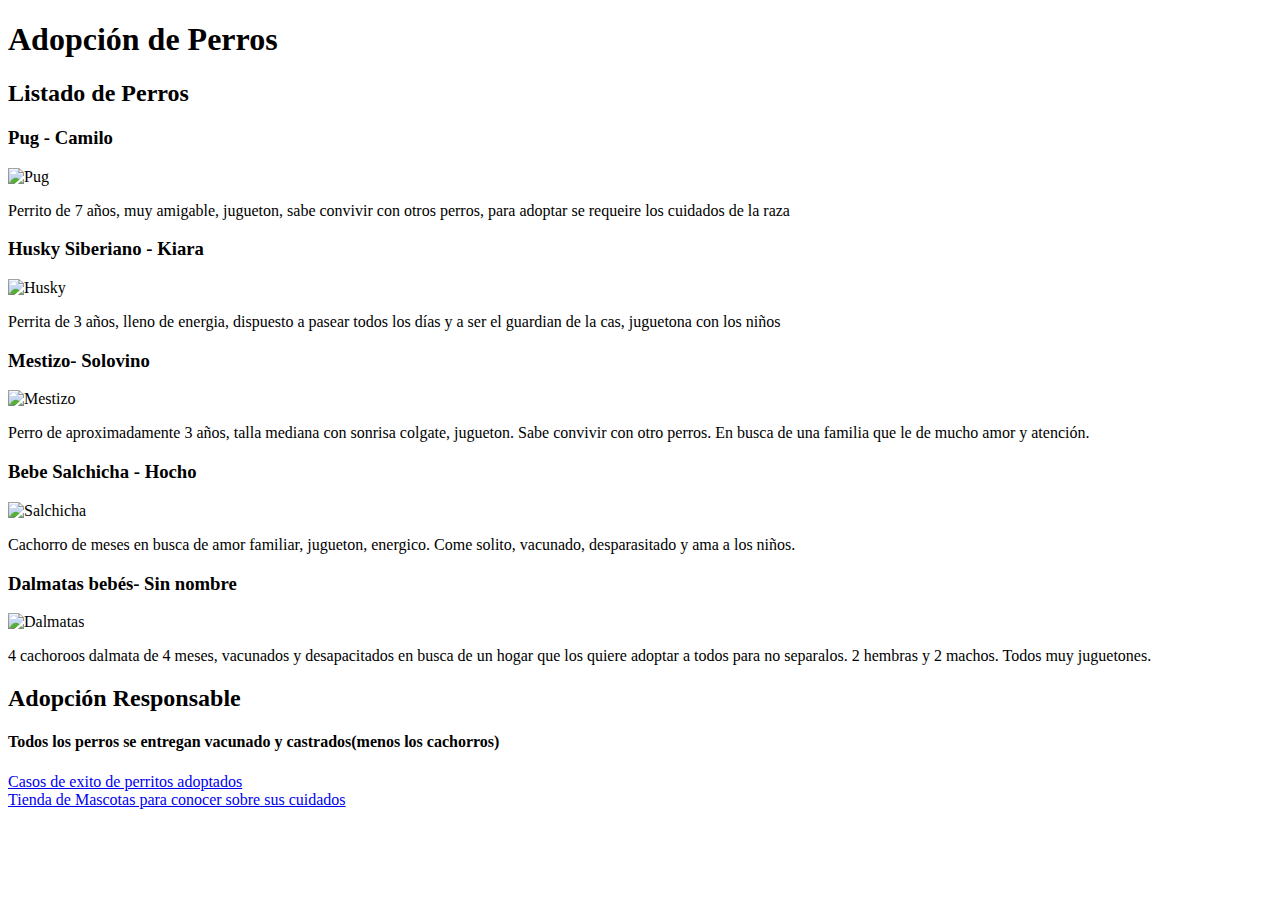
==== index.html @ fd3bbd3b "Agregando etiquetas básicas en HTML" ====
<!DOCTYPE html>
<html lang="en">
<head>
    <meta charset="UTF-8">
    <meta http-equiv="X-UA-Compatible" content="IE=edge">
    <meta name="viewport" content="width=device-width, initial-scale=1.0">
    <!--Style CSS-->

    <title>Adopción de Perritos</title>
</head>
<body>
    <h1>Adopción de Perros</h1>
    <h2>Listado de Perros</h2>

    <!--Perro 1-->
    <h3>Pug - Camilo</h3>

    <img src="https://previews.123rf.com/images/fongleon356/fongleon3561607/fongleon356160700239/61192101-close-up-face-of-cute-dog-puppy-pug-with-dress-smile-panting-with-tongue-out-and-sit-on-floor.jpg" alt="Pug" width="350px" height="350px">

    <p>Perrito de 7 años, muy amigable, jugueton, sabe convivir con otros perros, para adoptar se requeire los cuidados de la raza</p>
    
    <!-- Perro 2-->
    <h3>Husky Siberiano - Kiara</h3>
    
    <img src="https://www.hola.com/imagenes/mascotas/20201005176621/perro-husky-raza-perro-lobo/0-874-229/husky-e.jpg" alt="Husky" width="350px" height="350px">

    <p>Perrita de 3 años, lleno de energia, dispuesto a pasear todos los días y a ser el guardian de la cas, juguetona con los niños </p>

    <!--Perro 3-->
    <h3>Mestizo- Solovino</h3>
    
    <img src="https://www.unotv.com/uploads/2022/07/perro-01-112553.jpg" alt="Mestizo" width="350px" height="350px">

    <p>Perro de aproximadamente 3 años, talla mediana con sonrisa colgate, jugueton. Sabe convivir con otro perros. En busca de una familia que le de mucho amor y atención.</p>

    <!--Perro 4-->
    <h3>Bebe Salchicha - Hocho</h3>
    
    <img src="https://img.freepik.com/fotos-premium/lindo-cachorro-perro-salchicha-color-chocolate-tumbona_414160-1569.jpg?w=2000" alt="Salchicha" width="350px" height="350px">

    <p>Cachorro de meses en busca de amor familiar, jugueton, energico. Come solito, vacunado, desparasitado y ama a los niños. </p>


    <!--Perro 5-->
    <h3>Dalmatas bebés- Sin nombre</h3>
    
    <img src="https://www.webconsultas.com/sites/default/files/styles/wc_adaptive_image__medium/public/media/2019/05/10/dalmata_reproduccion.jpg" alt="Dalmatas" width="350px" height="350px">

    <p>4 cachoroos dalmata de 4 meses, vacunados y desapacitados en busca de un hogar que los quiere adoptar a todos para no separalos. 2 hembras y 2 machos. Todos muy juguetones.</p>

    
    <h2>Adopción Responsable</h2>
    <h4>Todos los perros se entregan vacunado y castrados(menos los cachorros)</h4>

    <a href="https://www.pinterest.com.mx/search/pins/?q=perros&rs=typed" target="_blank">Casos de exito de perritos adoptados</a>

    <br>

    <a href="https://www.petco.com.mx/" target="_blank">Tienda de Mascotas para conocer sobre sus cuidados</a>



    
    
</body>
</html>
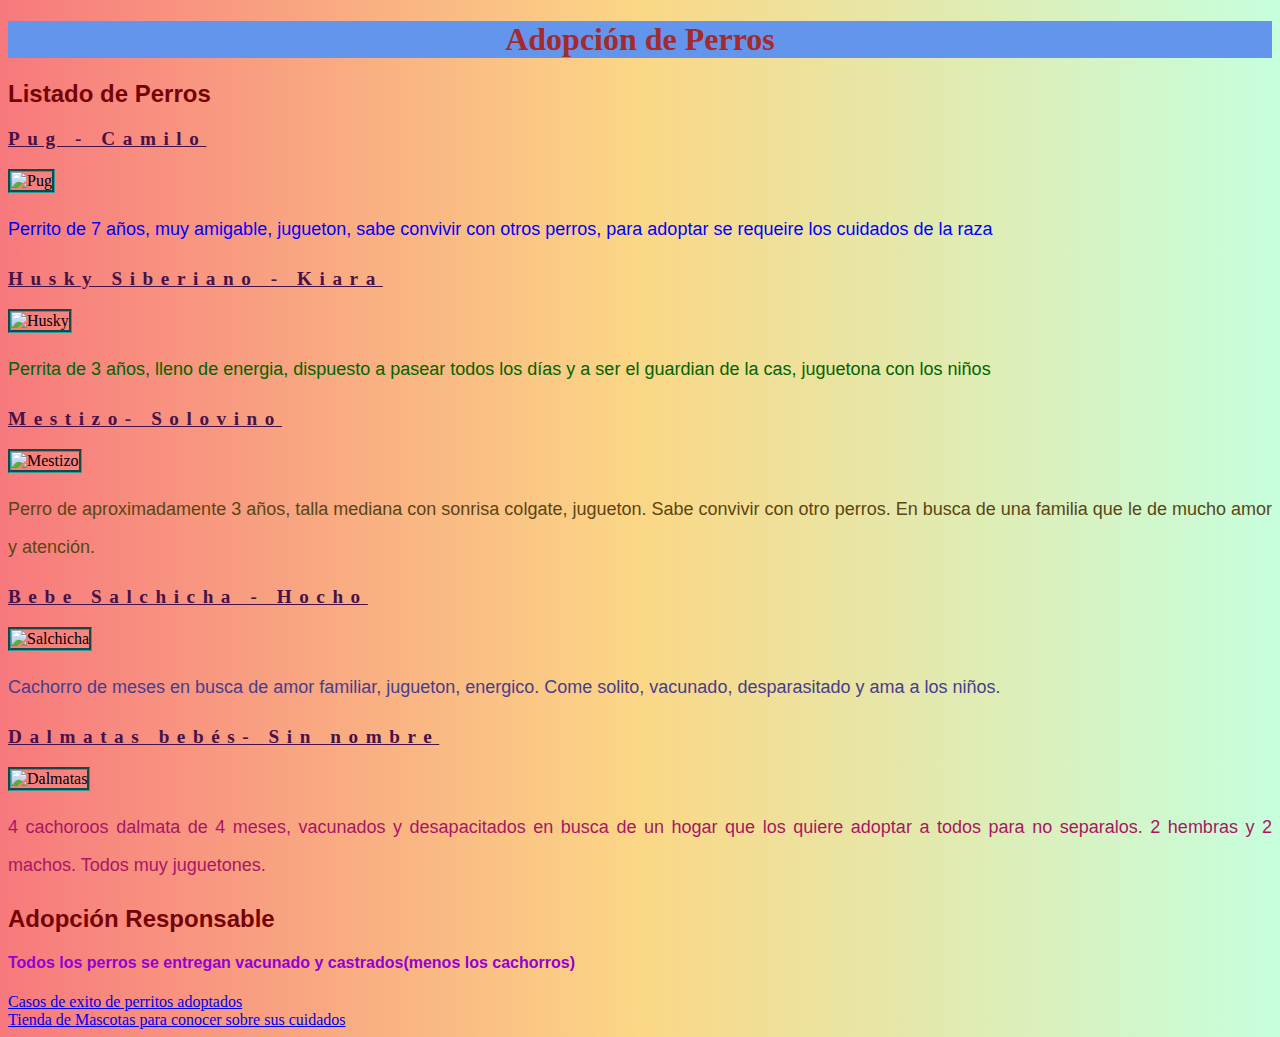
==== commit e2bee356: "Agregar un archivo de style.css" ====
--- a/index.html
+++ b/index.html
@@ -4,49 +4,52 @@
     <meta charset="UTF-8">
     <meta http-equiv="X-UA-Compatible" content="IE=edge">
     <meta name="viewport" content="width=device-width, initial-scale=1.0">
-    <!--Style CSS-->
 
     <title>Adopción de Perritos</title>
+
+    <!--CSS StyleSheet-->
+    <link rel="stylesheet" href="./assets/styles/style.css">
+
 </head>
 <body>
     <h1>Adopción de Perros</h1>
     <h2>Listado de Perros</h2>
+ 
+    <!--Perro 1-->
+    <h3 class="perros">Pug - Camilo</h3>
 
-    <!--Perro 1-->
-    <h3>Pug - Camilo</h3>
+    <img src="https://previews.123rf.com/images/fongleon356/fongleon3561607/fongleon356160700239/61192101-close-up-face-of-cute-dog-puppy-pug-with-dress-smile-panting-with-tongue-out-and-sit-on-floor.jpg" alt="Pug"  class="image">
 
-    <img src="https://previews.123rf.com/images/fongleon356/fongleon3561607/fongleon356160700239/61192101-close-up-face-of-cute-dog-puppy-pug-with-dress-smile-panting-with-tongue-out-and-sit-on-floor.jpg" alt="Pug" width="350px" height="350px">
-
-    <p>Perrito de 7 años, muy amigable, jugueton, sabe convivir con otros perros, para adoptar se requeire los cuidados de la raza</p>
+    <p id="para1">Perrito de 7 años, muy amigable, jugueton, sabe convivir con otros perros, para adoptar se requeire los cuidados de la raza</p>
     
     <!-- Perro 2-->
-    <h3>Husky Siberiano - Kiara</h3>
+    <h3 class="perros">Husky Siberiano - Kiara</h3>
     
-    <img src="https://www.hola.com/imagenes/mascotas/20201005176621/perro-husky-raza-perro-lobo/0-874-229/husky-e.jpg" alt="Husky" width="350px" height="350px">
+    <img src="https://www.hola.com/imagenes/mascotas/20201005176621/perro-husky-raza-perro-lobo/0-874-229/husky-e.jpg" alt="Husky" class="image">
 
-    <p>Perrita de 3 años, lleno de energia, dispuesto a pasear todos los días y a ser el guardian de la cas, juguetona con los niños </p>
+    <p id="para2">Perrita de 3 años, lleno de energia, dispuesto a pasear todos los días y a ser el guardian de la cas, juguetona con los niños </p>
 
     <!--Perro 3-->
-    <h3>Mestizo- Solovino</h3>
+    <h3 class="perros">Mestizo- Solovino</h3>
     
-    <img src="https://www.unotv.com/uploads/2022/07/perro-01-112553.jpg" alt="Mestizo" width="350px" height="350px">
+    <img src="https://www.unotv.com/uploads/2022/07/perro-01-112553.jpg" alt="Mestizo" class="image">
 
-    <p>Perro de aproximadamente 3 años, talla mediana con sonrisa colgate, jugueton. Sabe convivir con otro perros. En busca de una familia que le de mucho amor y atención.</p>
+    <p id="para3">Perro de aproximadamente 3 años, talla mediana con sonrisa colgate, jugueton. Sabe convivir con otro perros. En busca de una familia que le de mucho amor y atención.</p>
 
     <!--Perro 4-->
-    <h3>Bebe Salchicha - Hocho</h3>
+    <h3 class="perros">Bebe Salchicha - Hocho</h3>
     
-    <img src="https://img.freepik.com/fotos-premium/lindo-cachorro-perro-salchicha-color-chocolate-tumbona_414160-1569.jpg?w=2000" alt="Salchicha" width="350px" height="350px">
+    <img src="https://img.freepik.com/fotos-premium/lindo-cachorro-perro-salchicha-color-chocolate-tumbona_414160-1569.jpg?w=2000" alt="Salchicha" class="image">
 
-    <p>Cachorro de meses en busca de amor familiar, jugueton, energico. Come solito, vacunado, desparasitado y ama a los niños. </p>
+    <p id="para4">Cachorro de meses en busca de amor familiar, jugueton, energico. Come solito, vacunado, desparasitado y ama a los niños. </p>
 
 
     <!--Perro 5-->
-    <h3>Dalmatas bebés- Sin nombre</h3>
+    <h3 class="perros">Dalmatas bebés- Sin nombre</h3>
     
-    <img src="https://www.webconsultas.com/sites/default/files/styles/wc_adaptive_image__medium/public/media/2019/05/10/dalmata_reproduccion.jpg" alt="Dalmatas" width="350px" height="350px">
+    <img src="https://www.webconsultas.com/sites/default/files/styles/wc_adaptive_image__medium/public/media/2019/05/10/dalmata_reproduccion.jpg" alt="Dalmatas" class="image">
 
-    <p>4 cachoroos dalmata de 4 meses, vacunados y desapacitados en busca de un hogar que los quiere adoptar a todos para no separalos. 2 hembras y 2 machos. Todos muy juguetones.</p>
+    <p id="para5">4 cachoroos dalmata de 4 meses, vacunados y desapacitados en busca de un hogar que los quiere adoptar a todos para no separalos. 2 hembras y 2 machos. Todos muy juguetones.</p>
 
     
     <h2>Adopción Responsable</h2>
--- a/assets/styles/style.css
+++ b/assets/styles/style.css
@@ -0,0 +1,66 @@
+body{
+    background: linear-gradient(to right, #f7797d, #FBD786, #C6FFDD); 
+
+}
+/*Título H1*/
+h1{
+    color:brown;
+    font-family: Cambria, Cochin, Georgia, Times, 'Times New Roman', serif;
+    text-align: center;
+    font-size:xx-large;
+    background-color: cornflowerblue;
+}
+
+/*Título h2*/
+h2{
+    font-family: 'Franklin Gothic Medium', 'Arial Narrow', Arial, sans-serif;
+    color:rgb(116, 4, 4);
+}
+
+h4{
+    color:darkviolet;
+    font-family: 'Segoe UI', Tahoma, Geneva, Verdana, sans-serif;
+}
+
+#para1{
+    color: blue;
+}
+
+#para2{
+    color: darkgreen;
+}
+
+#para3{
+    color:rgb(90, 70, 20)
+}
+
+#para4{
+    color:darkslateblue
+}
+
+#para5{
+    color:rgb(167, 23, 99);
+}
+
+/*Nombre de Los perros*/
+.perros{
+    font-size: larger;
+    color: rgb(73, 17, 73);
+    text-decoration:underline;
+    letter-spacing: 0.2cm;
+}
+
+/*Para todas las imagenes*/
+.image{
+    height: 350px;
+    width: 350px; 
+    border: rgb(48, 155, 155), solid;
+    border-style: groove;
+}
+
+p{
+    font-size: large;
+    font-family: Verdana, Geneva, Tahoma, sans-serif;
+    line-height: 1cm;
+    text-align: justify;
+}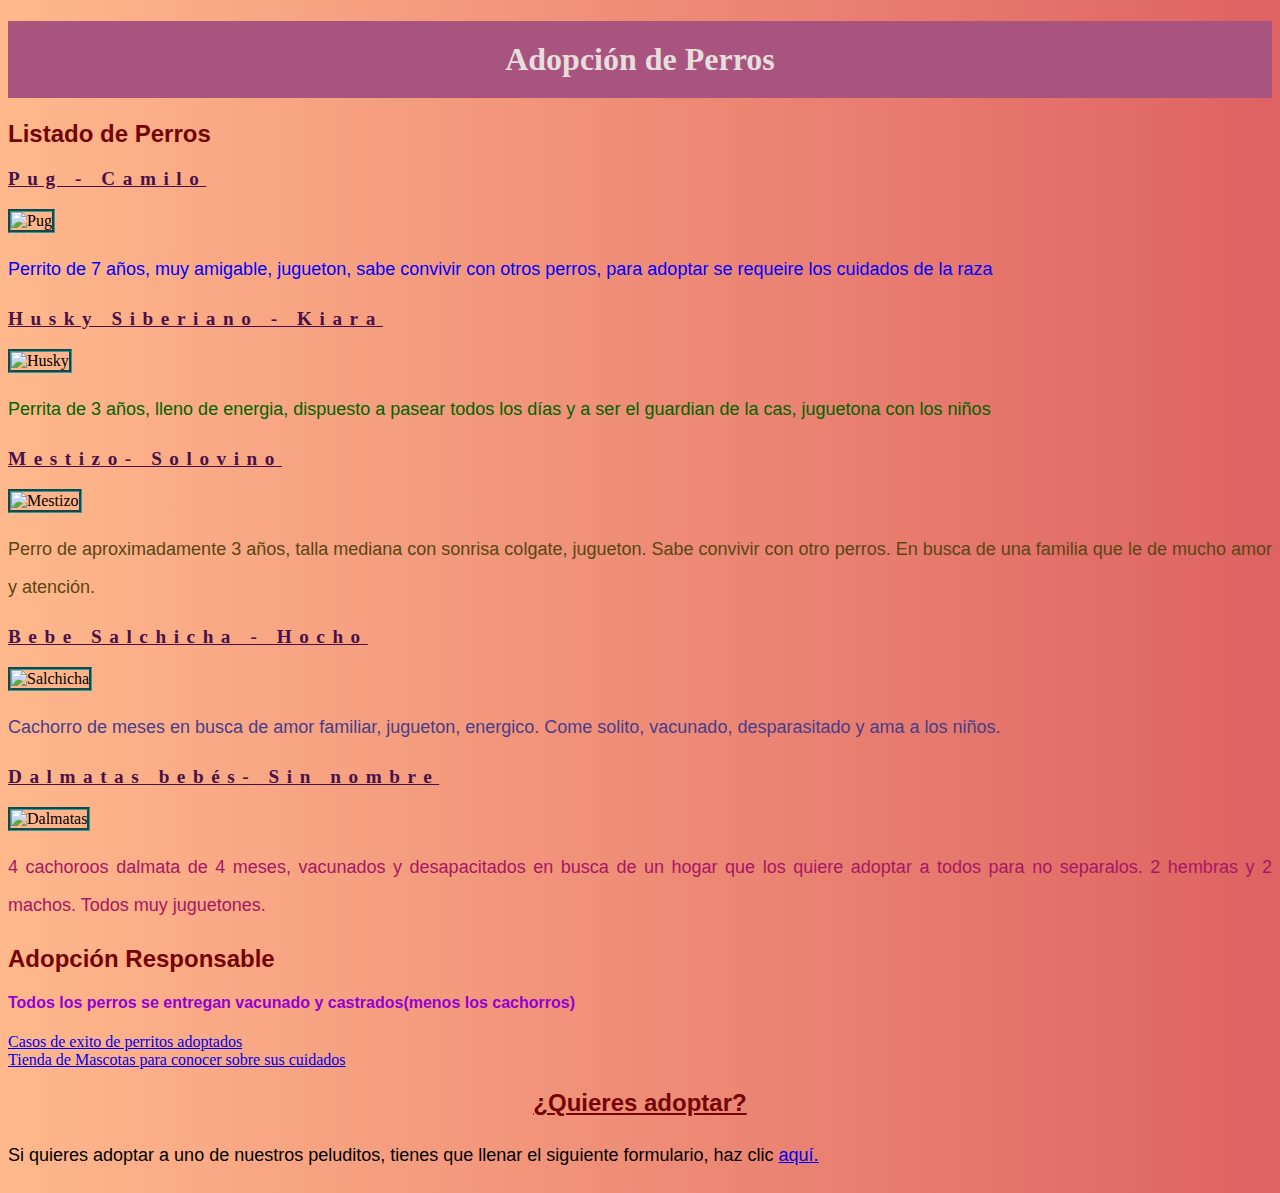
==== commit 7d9d519d: "Agregar un formulario al index2.html y un boton de enviar" ====
--- a/index.html
+++ b/index.html
@@ -13,6 +13,9 @@
 </head>
 <body>
     <h1>Adopción de Perros</h1>
+
+    
+    
     <h2>Listado de Perros</h2>
  
     <!--Perro 1-->
@@ -61,9 +64,9 @@
 
     <a href="https://www.petco.com.mx/" target="_blank">Tienda de Mascotas para conocer sobre sus cuidados</a>
 
+    <h2 id="formulario">¿Quieres adoptar?</h2>
+    <p>Si quieres adoptar a uno de nuestros peluditos, tienes que llenar el siguiente formulario, haz clic <a href="index2.html" target="_blank">aquí.</a></p>
 
-
-    
     
 </body>
 </html>--- a/assets/styles/style.css
+++ b/assets/styles/style.css
@@ -1,14 +1,23 @@
 body{
-    background: linear-gradient(to right, #f7797d, #FBD786, #C6FFDD); 
+    background: #DE6262;  /* fallback for old browsers */
+background: -webkit-linear-gradient(to right, #FFB88C, #DE6262);  /* Chrome 10-25, Safari 5.1-6 */
+background: linear-gradient(to right, #FFB88C, #DE6262); /* W3C, IE 10+/ Edge, Firefox 16+, Chrome 26+, Opera 12+, Safari 7+ */
+
+
+
+
+
 
 }
 /*Título H1*/
 h1{
-    color:brown;
+    color:rgb(230, 221, 221);
     font-family: Cambria, Cochin, Georgia, Times, 'Times New Roman', serif;
     text-align: center;
     font-size:xx-large;
-    background-color: cornflowerblue;
+    background-color: #a9547e;
+    padding-bottom: 20px;
+    padding-top: 20px;
 }
 
 /*Título h2*/
@@ -63,4 +72,31 @@
     font-family: Verdana, Geneva, Tahoma, sans-serif;
     line-height: 1cm;
     text-align: justify;
+}
+
+/*Formulario*/
+
+.bottonEnviar{
+    display: block;
+    margin: 0 auto;
+    color: black;
+    font-size: larger;
+    background-color: antiquewhite;
+    border: #8d6d24;
+    
+}
+
+label{
+    font-size: medium;
+    color:rgb(73, 17, 73);
+    font-weight: bold;
+}
+
+#cuidados{
+    width: 50%;
+}
+
+#formulario{
+    text-align: center;
+    text-decoration:underline;
 }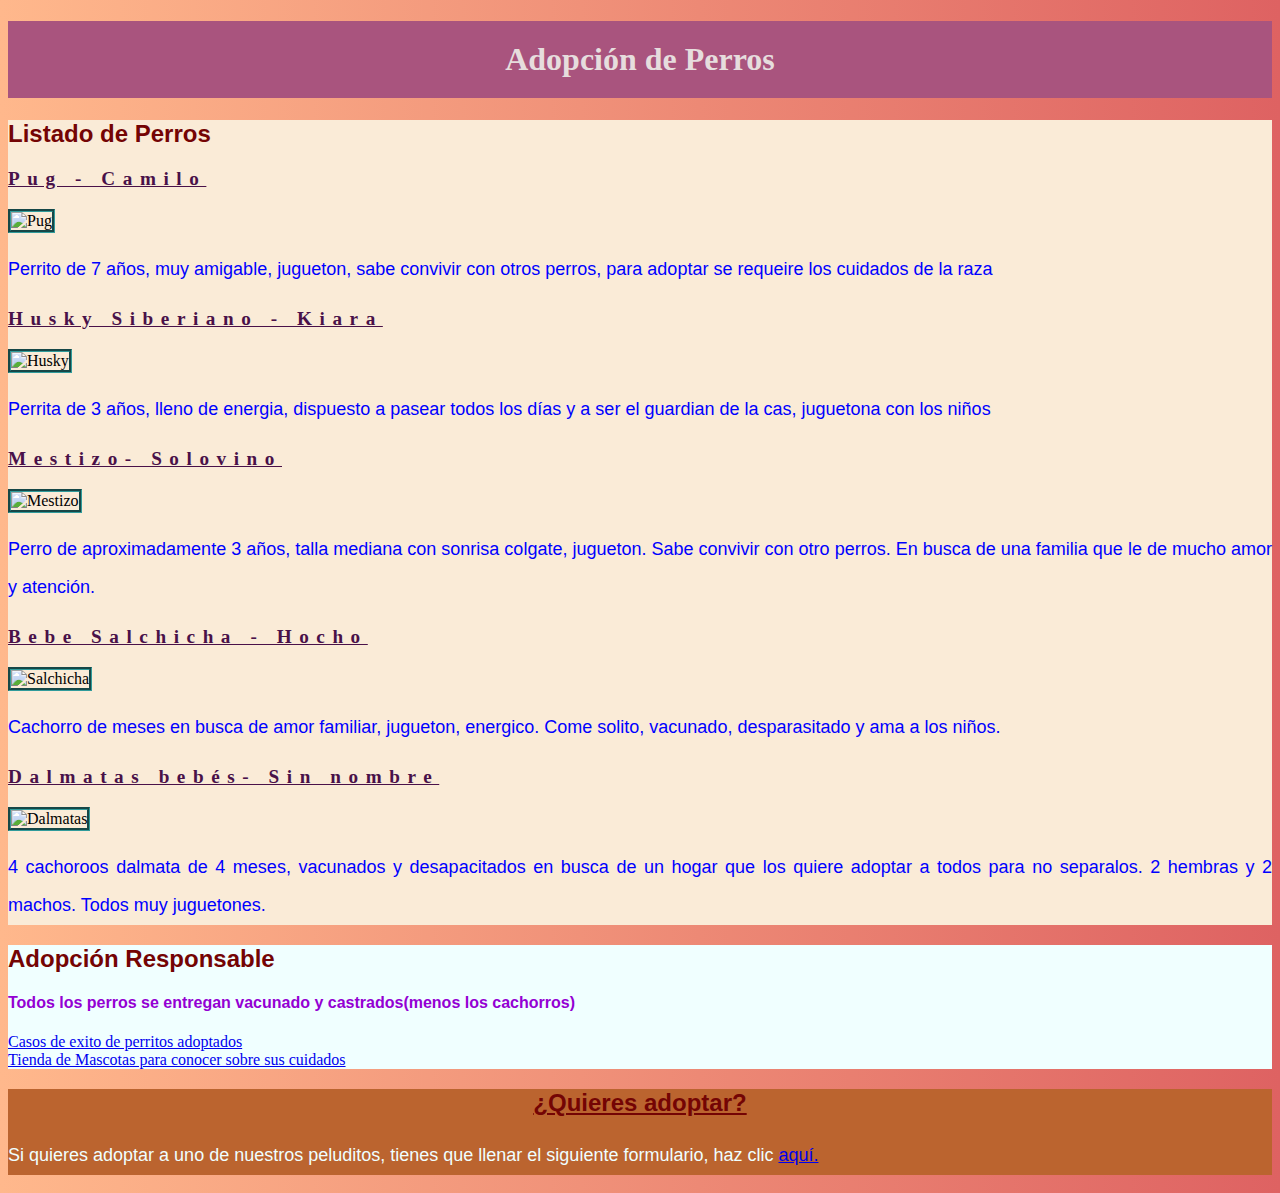
==== commit a76a2820: "Agregar BootStrap y Responsive Design en index.html" ====
--- a/index.html
+++ b/index.html
@@ -6,6 +6,8 @@
     <meta name="viewport" content="width=device-width, initial-scale=1.0">
 
     <title>Adopción de Perritos</title>
+    <!--Bootstrap-->
+    <link href="https://cdn.jsdelivr.net/npm/bootstrap@5.3.0-alpha3/dist/css/bootstrap.min.css" rel="stylesheet" integrity="sha384-KK94CHFLLe+nY2dmCWGMq91rCGa5gtU4mk92HdvYe+M/SXH301p5ILy+dN9+nJOZ" crossorigin="anonymous">
 
     <!--CSS StyleSheet-->
     <link rel="stylesheet" href="./assets/styles/style.css">
@@ -14,59 +16,108 @@
 <body>
     <h1>Adopción de Perros</h1>
 
-    
-    
-    <h2>Listado de Perros</h2>
- 
-    <!--Perro 1-->
-    <h3 class="perros">Pug - Camilo</h3>
+    <!--Container Padre-->
+    <div class="container">
 
-    <img src="https://previews.123rf.com/images/fongleon356/fongleon3561607/fongleon356160700239/61192101-close-up-face-of-cute-dog-puppy-pug-with-dress-smile-panting-with-tongue-out-and-sit-on-floor.jpg" alt="Pug"  class="image">
+        <div class="container-Perros">
+            <h2>Listado de Perros</h2>
+            <!--Primera Fila-->
+            <div class="row">
+                <!--Primera Columna-->
+                <div class="col-sm-12 col-md-6 col-lg-6">
+                    <!--Perro 1-->
+                    <h3 class="perros">Pug - Camilo</h3>
+                    
+                    <img src="https://previews.123rf.com/images/fongleon356/fongleon3561607/fongleon356160700239/61192101-close-up-face-of-cute-dog-puppy-pug-with-dress-smile-panting-with-tongue-out-and-sit-on-floor.jpg"
+                        alt="Pug" class="image">
+                    
+                    <p>Perrito de 7 años, muy amigable, jugueton, sabe convivir con otros perros, para adoptar se requeire los
+                        cuidados de la raza</p>
+                 <!--Fin de la Primera Columna-->  
+                </div>
+                <!--Segunda Columna-->
+                <div class="col-sm-12 col-md-6 col-lg-6">
+                    <!-- Perro 2-->
+                    <h3 class="perros">Husky Siberiano - Kiara</h3>
+                    
+                    <img src="https://www.hola.com/imagenes/mascotas/20201005176621/perro-husky-raza-perro-lobo/0-874-229/husky-e.jpg" alt="Husky" class="image">
 
-    <p id="para1">Perrito de 7 años, muy amigable, jugueton, sabe convivir con otros perros, para adoptar se requeire los cuidados de la raza</p>
-    
-    <!-- Perro 2-->
-    <h3 class="perros">Husky Siberiano - Kiara</h3>
-    
-    <img src="https://www.hola.com/imagenes/mascotas/20201005176621/perro-husky-raza-perro-lobo/0-874-229/husky-e.jpg" alt="Husky" class="image">
-
-    <p id="para2">Perrita de 3 años, lleno de energia, dispuesto a pasear todos los días y a ser el guardian de la cas, juguetona con los niños </p>
-
-    <!--Perro 3-->
-    <h3 class="perros">Mestizo- Solovino</h3>
-    
-    <img src="https://www.unotv.com/uploads/2022/07/perro-01-112553.jpg" alt="Mestizo" class="image">
-
-    <p id="para3">Perro de aproximadamente 3 años, talla mediana con sonrisa colgate, jugueton. Sabe convivir con otro perros. En busca de una familia que le de mucho amor y atención.</p>
-
-    <!--Perro 4-->
-    <h3 class="perros">Bebe Salchicha - Hocho</h3>
-    
-    <img src="https://img.freepik.com/fotos-premium/lindo-cachorro-perro-salchicha-color-chocolate-tumbona_414160-1569.jpg?w=2000" alt="Salchicha" class="image">
-
-    <p id="para4">Cachorro de meses en busca de amor familiar, jugueton, energico. Come solito, vacunado, desparasitado y ama a los niños. </p>
+                    <p>Perrita de 3 años, lleno de energia, dispuesto a pasear todos los días y a ser el guardian de la cas, juguetona con los niños </p>
+                 <!--Fin de Segunda Columna-->   
+                </div>
+            <!--Fin de la primera Fila-->
+            </div>
 
 
-    <!--Perro 5-->
-    <h3 class="perros">Dalmatas bebés- Sin nombre</h3>
-    
-    <img src="https://www.webconsultas.com/sites/default/files/styles/wc_adaptive_image__medium/public/media/2019/05/10/dalmata_reproduccion.jpg" alt="Dalmatas" class="image">
+            <!--Srgunda Fila-->
+            <div class="row">
+                <!--Primera Columna-->
+                <div class="col-sm-12 col-md-6 col-lg-6">
+                    <!--Perro 3-->
+                    <h3 class="perros">Mestizo- Solovino</h3>
+                    
+                    <img src="https://www.unotv.com/uploads/2022/07/perro-01-112553.jpg" alt="Mestizo" class="image">
 
-    <p id="para5">4 cachoroos dalmata de 4 meses, vacunados y desapacitados en busca de un hogar que los quiere adoptar a todos para no separalos. 2 hembras y 2 machos. Todos muy juguetones.</p>
+                    <p>Perro de aproximadamente 3 años, talla mediana con sonrisa colgate, jugueton. Sabe convivir con otro perros. En busca de una familia que le de mucho amor y atención.</p>
+                 <!--Fin de la Primera Columna-->  
+                </div>
+                <!--Segunda Columna-->
+                <div class="col-sm-12 col-md-6 col-lg-6">
+                    <!--Perro 4-->
+                    <h3 class="perros">Bebe Salchicha - Hocho</h3>
+                    
+                    <img src="https://img.freepik.com/fotos-premium/lindo-cachorro-perro-salchicha-color-chocolate-tumbona_414160-1569.jpg?w=2000" alt="Salchicha" class="image">
+
+                    <p>Cachorro de meses en busca de amor familiar, jugueton, energico. Come solito, vacunado, desparasitado y ama a los niños. </p>
+                 <!--Fin de Segunda Columna-->   
+                </div>
+            <!--Fin de la primera Fila-->
+            </div>
+
+            <!--Tercera Fila-->
+            <div class="row">
+                <!--Primera Columna-->
+                <div class="col-sm-12 col-md-6 col-lg-6">
+                     <!--Perro 5-->
+                    <h3 class="perros">Dalmatas bebés- Sin nombre</h3>
+                    
+                    <img src="https://www.webconsultas.com/sites/default/files/styles/wc_adaptive_image__medium/public/media/2019/05/10/dalmata_reproduccion.jpg" alt="Dalmatas" class="image">
+
+                    <p>4 cachoroos dalmata de 4 meses, vacunados y desapacitados en busca de un hogar que los quiere adoptar a todos para no separalos. 2 hembras y 2 machos. Todos muy juguetones.</p>
+                 <!--Fin de la Primera Columna-->  
+                </div>
+            <!--Fin de la Tercera Fila-->
+            </div>
+         <!--Fin de Container-Perros-->   
+        </div>
+
+        <!--Inicio de Container-Adopcion-->
+        <div class="container-Adopcion">
+            <h2>Adopción Responsable</h2>
+            <h4>Todos los perros se entregan vacunado y castrados(menos los cachorros)</h4>
+
+            <a href="https://www.pinterest.com.mx/search/pins/?q=perros&rs=typed" target="_blank">Casos de exito de perritos adoptados</a>
+
+            <br>
+
+            <a href="https://www.petco.com.mx/" target="_blank">Tienda de Mascotas para conocer sobre sus cuidados</a>
+        </div>
+        <!--Fin de Container-Adopcion-->
+
+
+        <!--Inicio de Container-Formulario-->
+        <div class="container-formulario">
+            <h2 id="formulario">¿Quieres adoptar?</h2>
+            <p class="form">Si quieres adoptar a uno de nuestros peluditos, tienes que llenar el siguiente formulario, haz clic <a href="index2.html" target="_blank">aquí.</a></p>
+        </div>
+        <!--Fin de Container-Formulario-->
 
     
-    <h2>Adopción Responsable</h2>
-    <h4>Todos los perros se entregan vacunado y castrados(menos los cachorros)</h4>
+     <!--Fin de Container Padre-->   
+    </div>
 
-    <a href="https://www.pinterest.com.mx/search/pins/?q=perros&rs=typed" target="_blank">Casos de exito de perritos adoptados</a>
 
-    <br>
-
-    <a href="https://www.petco.com.mx/" target="_blank">Tienda de Mascotas para conocer sobre sus cuidados</a>
-
-    <h2 id="formulario">¿Quieres adoptar?</h2>
-    <p>Si quieres adoptar a uno de nuestros peluditos, tienes que llenar el siguiente formulario, haz clic <a href="index2.html" target="_blank">aquí.</a></p>
-
-    
+    <!--Bootstrap-->
+    <script src="https://cdn.jsdelivr.net/npm/bootstrap@5.3.0-alpha3/dist/js/bootstrap.bundle.min.js" integrity="sha384-ENjdO4Dr2bkBIFxQpeoTz1HIcje39Wm4jDKdf19U8gI4ddQ3GYNS7NTKfAdVQSZe" crossorigin="anonymous"></script>
 </body>
 </html>--- a/assets/styles/style.css
+++ b/assets/styles/style.css
@@ -31,24 +31,29 @@
     font-family: 'Segoe UI', Tahoma, Geneva, Verdana, sans-serif;
 }
 
-#para1{
-    color: blue;
+.container-Perros{
+    text-align: justify;
+    background-color: antiquewhite;
+    
 }
 
-#para2{
-    color: darkgreen;
+.container-Adopcion{
+    background-color: azure;
 }
 
-#para3{
-    color:rgb(90, 70, 20)
+
+.container-formulario{
+    background-color: #bb642f;
+}
+p{
+    color: blue;
+    font-size: large;
+    font-family: Verdana, Geneva, Tahoma, sans-serif;
+    line-height: 1cm;
 }
 
-#para4{
-    color:darkslateblue
-}
-
-#para5{
-    color:rgb(167, 23, 99);
+.form{
+    color: azure;
 }
 
 /*Nombre de Los perros*/
@@ -61,18 +66,15 @@
 
 /*Para todas las imagenes*/
 .image{
-    height: 350px;
-    width: 350px; 
+    max-width: 100%;
+    width: 250px;
+    height: 250px;
     border: rgb(48, 155, 155), solid;
     border-style: groove;
+
 }
 
-p{
-    font-size: large;
-    font-family: Verdana, Geneva, Tahoma, sans-serif;
-    line-height: 1cm;
-    text-align: justify;
-}
+
 
 /*Formulario*/
 
